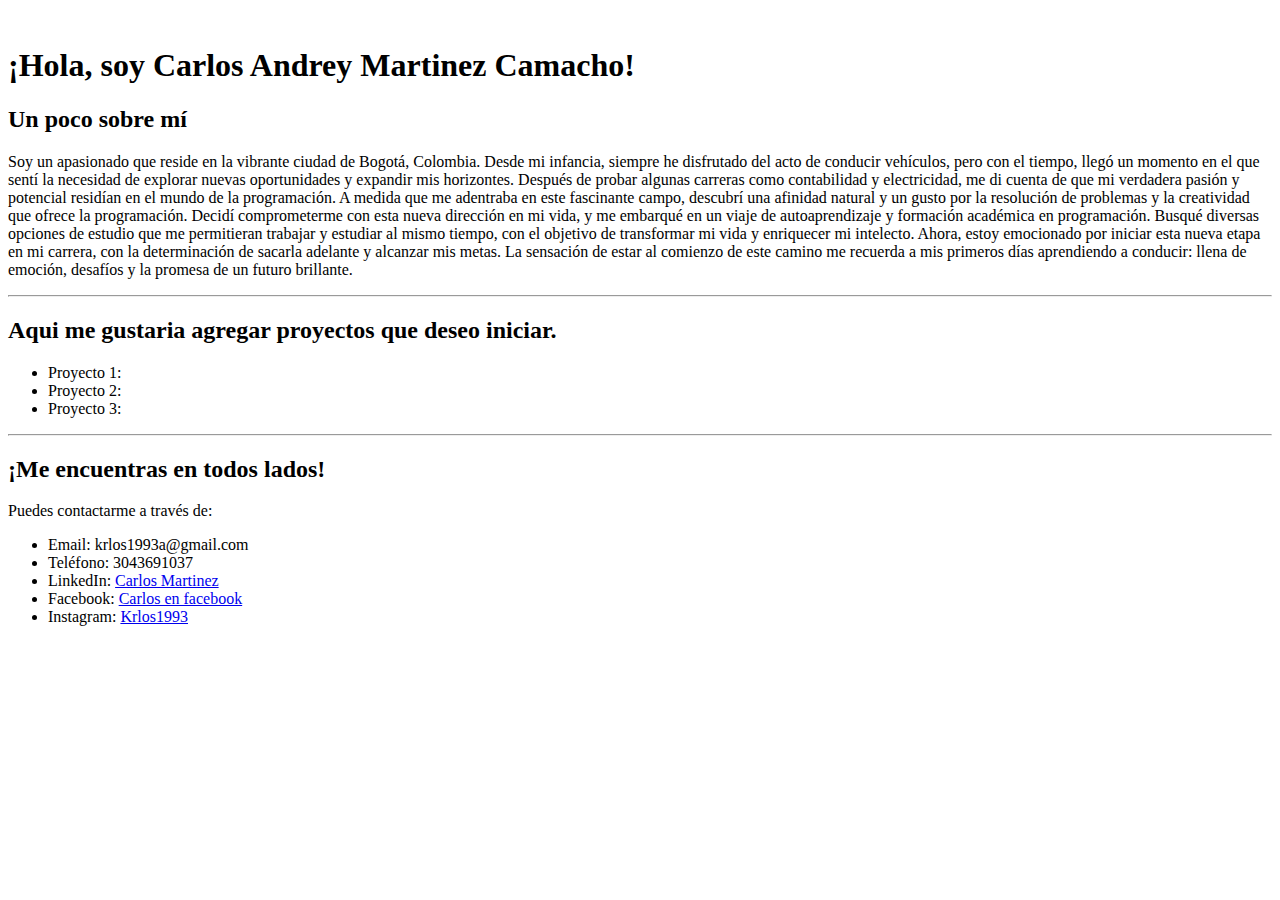
==== index.html @ a5cd15de "este es mi primer trabajo en HTML, es mi pagina web, tipo curriculum." ====
<!DOCTYPE html>
<html lang="es">
<head>
    <meta charset="UTF-8">
    <meta name="viewport" content="width=device-width, initial-scale=1.0">
    <title>CARLOS ANDREY MARTINEZ CAMACHO </title>
    
</head>
<body>

  <img src="./PXL_20240407_134101428.MV.jpg" alt="">
    <header>
        <h1>¡Hola, soy Carlos Andrey Martinez Camacho!</h1>
    </header>
    <div class="container">
        <h2>Un poco sobre mí</h2>
        <p>
          Soy un apasionado que reside en la vibrante ciudad de Bogotá, Colombia. Desde mi infancia, siempre he disfrutado del acto de conducir vehículos, pero con el tiempo, llegó un momento en el que sentí la necesidad de explorar nuevas oportunidades y expandir mis horizontes.

Después de probar algunas carreras como contabilidad y electricidad, me di cuenta de que mi verdadera pasión y potencial residían en el mundo de la programación. A medida que me adentraba en este fascinante campo, descubrí una afinidad natural y un gusto por la resolución de problemas y la creatividad que ofrece la programación.

Decidí comprometerme con esta nueva dirección en mi vida, y me embarqué en un viaje de autoaprendizaje y formación académica en programación. Busqué diversas opciones de estudio que me permitieran trabajar y estudiar al mismo tiempo, con el objetivo de transformar mi vida y enriquecer mi intelecto.

Ahora, estoy emocionado por iniciar esta nueva etapa en mi carrera, con la determinación de sacarla adelante y alcanzar mis metas. La sensación de estar al comienzo de este camino me recuerda a mis primeros días aprendiendo a conducir: llena de emoción, desafíos y la promesa de un futuro brillante.
        </p>

        <hr>

        <h2>Aqui me gustaria agregar proyectos que deseo iniciar. </h2>
        <ul>
            <li>Proyecto 1: </li>
            <li>Proyecto 2: </li>
            <li>Proyecto 3: </li>
        </ul>
        <hr>

        <h2> ¡Me encuentras en todos lados!</h2>
        <p>Puedes contactarme a través de:</p>
        <ul>
            <li>Email: krlos1993a@gmail.com</li>
            <li>Teléfono: 3043691037</li>
            <li>LinkedIn: <a href="https://www.linkedin.com/in/carlos-martinez-4145291b4/">Carlos Martinez</a></li>
            <li>Facebook: <a href="https://www.facebook.com/profile.php?id=100075537031267">Carlos en facebook</a></li>
            <li>Instagram: <a href="https://www.instagram.com/krlos1993a?igsh=MWtqdXd1ZHM4N2pmZw==">Krlos1993</a></li>

        </ul>
    </div>
</body>
</html>
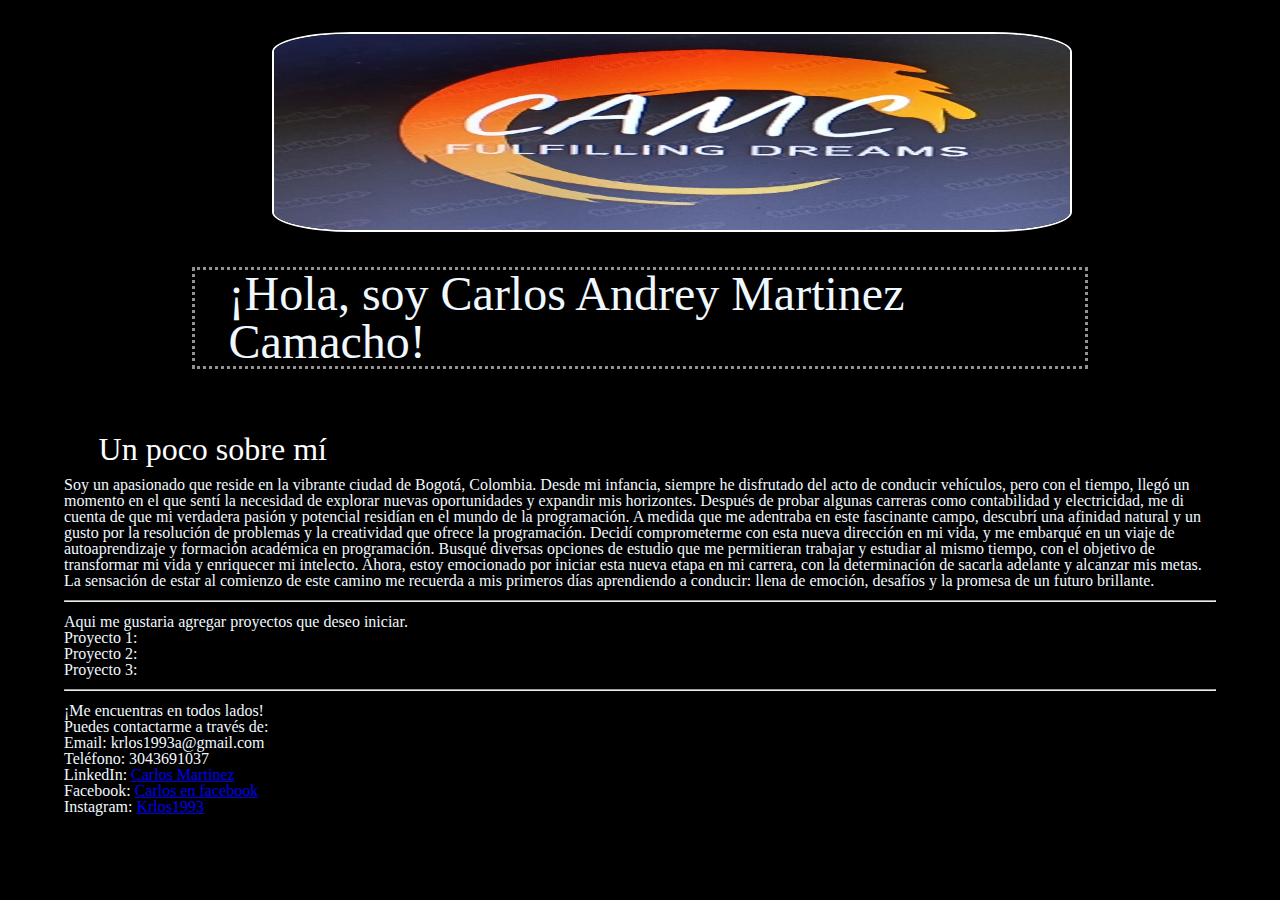
==== commit 68e062e4: "ingreso nuevos cambios a mi pagina, tales como css." ====
--- a/index.html
+++ b/index.html
@@ -6,37 +6,46 @@
     <title>CARLOS ANDREY MARTINEZ CAMACHO </title>
     
 </head>
-<body>
 
-  <img src="./PXL_20240407_134101428.MV.jpg" alt="">
+<link rel="stylesheet" href="./reset.css">
+<link rel="stylesheet" href="./estilos.css"/>
+
+<body class="fondo">
+    <div id="logocontainer">
+         <img src="./LOGO CAMC.jpg" class="logo">
+    </div>
     <header>
-        <h1>¡Hola, soy Carlos Andrey Martinez Camacho!</h1>
+        <div id="titulosprincipales">
+          <h1 class="mitexto">¡Hola, soy Carlos Andrey Martinez Camacho!</h1>
+        </div>
     </header>
     <div class="container">
-        <h2>Un poco sobre mí</h2>
-        <p>
+        <div class="titulosecundario">
+           <h2>Un poco sobre mí</h2>
+        </div>
+        <p class="mitexto">
           Soy un apasionado que reside en la vibrante ciudad de Bogotá, Colombia. Desde mi infancia, siempre he disfrutado del acto de conducir vehículos, pero con el tiempo, llegó un momento en el que sentí la necesidad de explorar nuevas oportunidades y expandir mis horizontes.
 
-Después de probar algunas carreras como contabilidad y electricidad, me di cuenta de que mi verdadera pasión y potencial residían en el mundo de la programación. A medida que me adentraba en este fascinante campo, descubrí una afinidad natural y un gusto por la resolución de problemas y la creatividad que ofrece la programación.
+          Después de probar algunas carreras como contabilidad y electricidad, me di cuenta de que mi verdadera pasión y potencial residían en el mundo de la programación. A medida que me adentraba en este fascinante campo, descubrí una afinidad natural y un gusto por la resolución de problemas y la creatividad que ofrece la programación.
 
-Decidí comprometerme con esta nueva dirección en mi vida, y me embarqué en un viaje de autoaprendizaje y formación académica en programación. Busqué diversas opciones de estudio que me permitieran trabajar y estudiar al mismo tiempo, con el objetivo de transformar mi vida y enriquecer mi intelecto.
+          Decidí comprometerme con esta nueva dirección en mi vida, y me embarqué en un viaje de autoaprendizaje y formación académica en programación. Busqué diversas opciones de estudio que me permitieran trabajar y estudiar al mismo tiempo, con el objetivo de transformar mi vida y enriquecer mi intelecto.
 
-Ahora, estoy emocionado por iniciar esta nueva etapa en mi carrera, con la determinación de sacarla adelante y alcanzar mis metas. La sensación de estar al comienzo de este camino me recuerda a mis primeros días aprendiendo a conducir: llena de emoción, desafíos y la promesa de un futuro brillante.
+          Ahora, estoy emocionado por iniciar esta nueva etapa en mi carrera, con la determinación de sacarla adelante y alcanzar mis metas. La sensación de estar al comienzo de este camino me recuerda a mis primeros días aprendiendo a conducir: llena de emoción, desafíos y la promesa de un futuro brillante.
         </p>
 
-        <hr>
+        <hr class="separadores">
 
-        <h2>Aqui me gustaria agregar proyectos que deseo iniciar. </h2>
-        <ul>
+        <h2 class="mitexto">Aqui me gustaria agregar proyectos que deseo iniciar. </h2>
+        <ul class="mitexto">
             <li>Proyecto 1: </li>
             <li>Proyecto 2: </li>
             <li>Proyecto 3: </li>
         </ul>
-        <hr>
+        <hr class="separadores">
 
-        <h2> ¡Me encuentras en todos lados!</h2>
-        <p>Puedes contactarme a través de:</p>
-        <ul>
+        <h2 class="mitexto"> ¡Me encuentras en todos lados!</h2>
+        <p class="mitexto">Puedes contactarme a través de:</p>
+        <ul class="mitexto">
             <li>Email: krlos1993a@gmail.com</li>
             <li>Teléfono: 3043691037</li>
             <li>LinkedIn: <a href="https://www.linkedin.com/in/carlos-martinez-4145291b4/">Carlos Martinez</a></li>
--- a/estilos.css
+++ b/estilos.css
@@ -0,0 +1,47 @@
+.fondo {
+    background-color: black;
+}
+
+.mitexto {
+    font-size: 1em;
+    color: aliceblue;
+}
+#titulosprincipales {
+    font-size: 3em;
+    border: 3px dotted rgb(151, 144, 144); 
+    width: 70vw;
+    margin: auto;
+    padding: 0px 0em 0px 0.7em;
+    margin-bottom: 1em;
+}
+.logo {
+    width: 800px;
+    height: 200px;
+    border: 2px solid white;
+    margin: auto;
+    border-radius: 10%;
+
+}
+#logocontainer{
+    width: 70%;
+    margin: 17em;
+    margin-top: 2em;
+    margin-bottom: 2em;
+}
+
+.titulosecundario{
+    font-size: 2em;
+    color: rgb(255, 254, 254);
+    margin-left: 3%;
+    margin-bottom: 1%;
+
+}
+
+.container {
+    margin: 5%;
+}
+
+.separadores{
+    margin-bottom: 1%;
+    margin-top: 1%;
+}